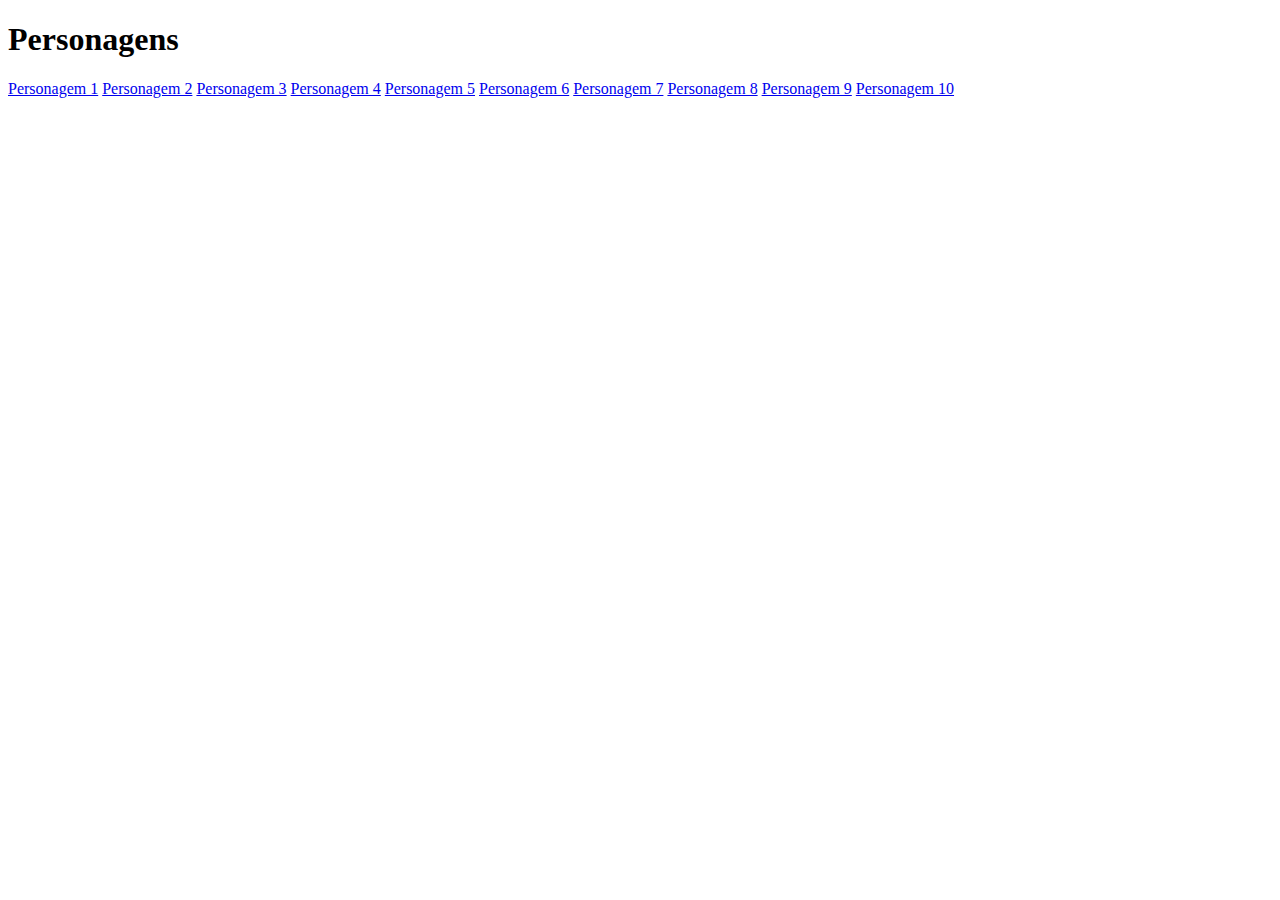
==== templates/index.html @ d250462b "index sem conexão com flask" ====
<!DOCTYPE html>
<html>
<head> 
    <title>Início</title>
</head>
<body>
<h1> Personagens </h1>
<lo>
    <a href="http://192.168.2.126:8080/personagem/1">Personagem 1</a>
    <a href="http://192.168.2.126:8080/personagem/2">Personagem 2</a>
    <a href="http://192.168.2.126:8080/personagem/3">Personagem 3</a>
    <a href="http://192.168.2.126:8080/personagem/4">Personagem 4</a>
    <a href="http://192.168.2.126:8080/personagem/5">Personagem 5</a>
    <a href="http://192.168.2.126:8080/personagem/6">Personagem 6</a>
    <a href="http://192.168.2.126:8080/personagem/7">Personagem 7</a>
    <a href="http://192.168.2.126:8080/personagem/8">Personagem 8</a>
    <a href="http://192.168.2.126:8080/personagem/9">Personagem 9</a>
    <a href="http://192.168.2.126:8080/personagem/10">Personagem 10</a>

</body>
</html>
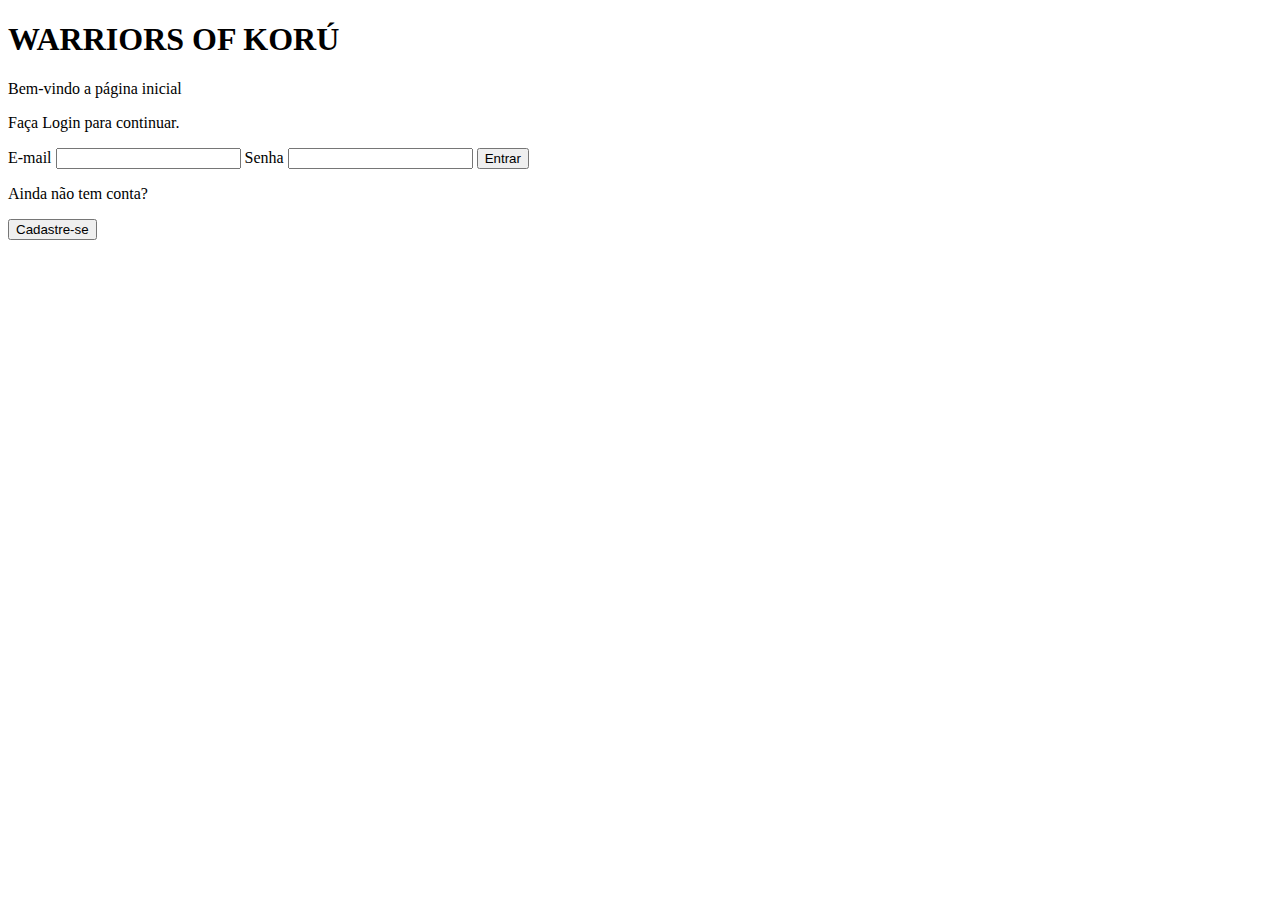
==== commit c1283b5c: "brn" ====
--- a/templates/index.html
+++ b/templates/index.html
@@ -1,21 +1,38 @@
 <!DOCTYPE html>
 <html>
-<head> 
-    <title>Início</title>
+    <head>
+        <title>Warriors Of Korú</title>
+    <link rel="stylesheet" href="../static/css/login.css">
+
+    <link rel="preconnect" href="https://fonts.googleapis.com">
+<link rel="preconnect" href="https://fonts.gstatic.com" crossorigin>
+<link href="https://fonts.googleapis.com/css2?family=Oswald:wght@200;700&family=Roboto:wght@100;300;500;700&display=swap" rel="stylesheet">
+
+
 </head>
 <body>
-<h1> Personagens </h1>
-<lo>
-    <a href="http://192.168.2.126:8080/personagem/1">Personagem 1</a>
-    <a href="http://192.168.2.126:8080/personagem/2">Personagem 2</a>
-    <a href="http://192.168.2.126:8080/personagem/3">Personagem 3</a>
-    <a href="http://192.168.2.126:8080/personagem/4">Personagem 4</a>
-    <a href="http://192.168.2.126:8080/personagem/5">Personagem 5</a>
-    <a href="http://192.168.2.126:8080/personagem/6">Personagem 6</a>
-    <a href="http://192.168.2.126:8080/personagem/7">Personagem 7</a>
-    <a href="http://192.168.2.126:8080/personagem/8">Personagem 8</a>
-    <a href="http://192.168.2.126:8080/personagem/9">Personagem 9</a>
-    <a href="http://192.168.2.126:8080/personagem/10">Personagem 10</a>
+    <h1>WARRIORS OF KORÚ</h1>
+    <section>
+        Bem-vindo a página inicial
+    </section>
+        
+    <p>Faça Login para continuar.</p>
+    <p> </p>
+    
+
+    <form action="/login" id="Login" method="post">
+        <label for="e=mail">E-mail</label>
+        <input type="text" name="nome" id="nome">
+        <label for="senha>">Senha</label>
+        <input type="password" senha="senha" id="senha">
+        <button type="submite" id="btn_login">Entrar</button>
+    </form>
+    <p></p>
+    <p>Ainda não tem conta?</p>
+    <form action="../templates/cadastro.html/">
+        <input type="submit" value="Cadastre-se" />
+    </form>
 
 </body>
-</html>+
+</html>
